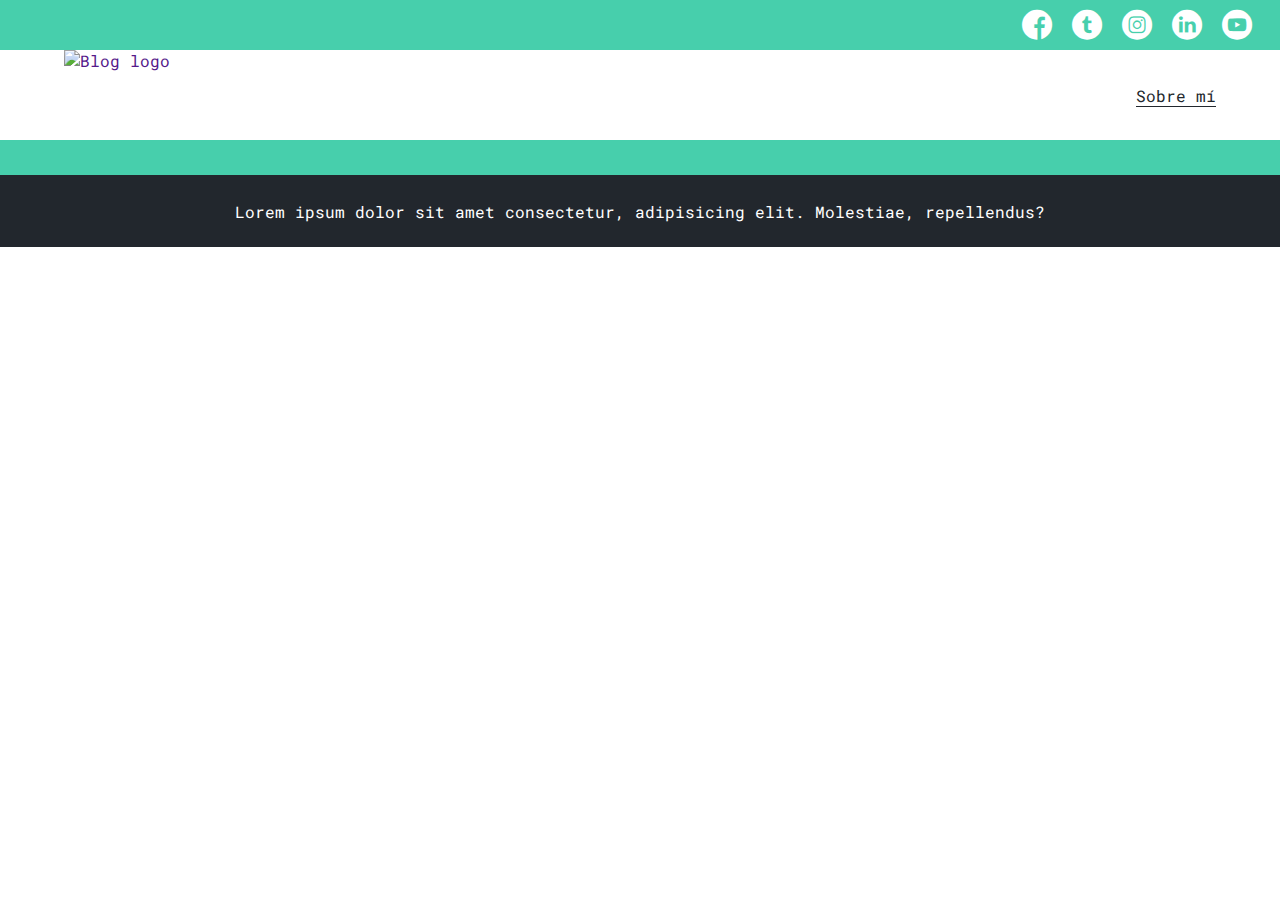
==== blog.html @ 636c23a0 "created blog detail with styles n ank it on blogs" ====
<!DOCTYPE html>
<html lang="es">
<head>
    <meta charset="UTF-8">
    <meta http-equiv="X-UA-Compatible" content="IE=edge">
    <meta name="viewport" content="width=device-width, initial-scale=1.0">
    <link rel="stylesheet" href="./css/blog.css">
    <link rel="stylesheet" href="./css/font/flaticon.css">
    <link rel="preconnect" href="https://fonts.googleapis.com">
    <link rel="preconnect" href="https://fonts.gstatic.com" crossorigin>
    <link href="https://fonts.googleapis.com/css2?family=Roboto+Mono:wght@300;500;700&family=Roboto+Slab:wght@300;500;700;900&family=Roboto:wght@300;400;500;700;900&display=swap" rel="stylesheet">
    <title>Mi Blog - Ralerv version</title>
</head>
<body>
    <header class="header">
        <section class="header__media">
            <div class="header__media__container">
                <a class="header__media__container__item" href=""><span class="fimanager  flaticon-001-facebook"></span></a>
                <a class="header__media__container__item" href=""><span class="fimanager  flaticon-002-twitter"></span></a>
                <a class="header__media__container__item" href=""><span class="fimanager  flaticon-011-instagram"></span></a>
                <a class="header__media__container__item" href=""><span class="fimanager flaticon-010-linkedin"></span></a>
                <a class="header__media__container__item" href=""><span class="fimanager flaticon-008-youtube"></span></a>
            </div>
        </section>
        <nav class="header__nav">
            <section class="header__nav__logo"><a href=""><img src="https://bnz07pap001files.storage.live.com/y4mMy6krhJBRHDOF4hYfsrC9QjVGZ698IhjYO7GCZKJsG8akLpt__gTsv9v_lXHx6W2AqrQOEDqqZ2i1i1w5cbzN2NZhRaFKRgV9vWsE2VAjU8PZGZjtnsuV6-8HZW35f4d-CnCr_JJMAqFhTMydMd6QejiIK3ZbCs91qKFGDFCd6B5jBjACPzpPiYpaD6AgYXE?width=531&height=166&cropmode=none" alt="Blog logo"></a></section>
            <section class="header__nav__about"><a href="./perfil.html">Sobre mí</a></section>
        </nav>
    </header>
    <main class="news">
        
    </main>
    <footer>
        <p>Lorem ipsum dolor sit amet consectetur, adipisicing elit. Molestiae, repellendus?</p>
    </footer>
</body>
</html>
---- css/blog.css ----
* {
  box-sizing: border-box;
}

body {
  margin: 0;
  min-height: 100vh;
  font-family: "Roboto Mono", monospace;
}

a {
  text-decoration: none;
}

p {
  margin: 0;
}

.header {
  width: 100%;
  height: 140px;
  display: flex;
  flex-direction: column;
}
.header__media {
  display: grid;
  width: 100%;
  height: 50px;
  background-color: #47cfac;
}
.header__media__container {
  height: 100%;
  display: flex;
  justify-self: end;
  justify-items: center;
  align-items: center;
  margin-right: 28px;
}
.header__media__container__item span {
  color: white;
}
.header__nav {
  height: 90px;
  display: grid;
  grid-template-columns: 1fr 1fr;
  padding: 0 64px;
}
.header__nav__logo {
  height: 100%;
  max-height: 90px;
  justify-self: start;
}
.header__nav__logo a {
  display: inline-block;
  width: 100%;
  height: 100%;
}
.header__nav__logo a img {
  width: 100%;
  height: 100%;
  object-fit: contain;
}
.header__nav__about {
  justify-self: end;
  align-self: center;
}
.header__nav__about a {
  color: #22272d;
  border-bottom: 1px solid #22272d;
  font-family: "Roboto Mono", monospace;
}

footer {
  border-top: 35px solid #47cfac;
  background-color: #22272d;
  width: 100%;
}
footer p {
  width: 100%;
  text-align: center;
  min-height: 72px;
  color: white;
  display: inline-grid;
  place-content: center;
}

/*# sourceMappingURL=blog.css.map */
---- css/font/flaticon.css ----
/*
  	Flaticon icon font: Flaticon
  	Creation date: 20/12/2018 09:27
  	*/

@font-face {
  font-family: "Flaticon";
  src: url("./Flaticon.eot");
  src: url("./Flaticon.eot?#iefix") format("embedded-opentype"),
       url("./Flaticon.woff") format("woff"),
       url("./Flaticon.ttf") format("truetype"),
       url("./Flaticon.svg#Flaticon") format("svg");
  font-weight: normal;
  font-style: normal;
}

@media screen and (-webkit-min-device-pixel-ratio:0) {
  @font-face {
    font-family: "Flaticon";
    src: url("./Flaticon.svg#Flaticon") format("svg");
  }
}

[class^="flaticon-"]:before, [class*=" flaticon-"]:before,
[class^="flaticon-"]:after, [class*=" flaticon-"]:after {   
  font-family: Flaticon;
        font-size: 30px;
font-style: normal;
margin-left: 20px;
}

.flaticon-001-facebook:before { content: "\f100"; }
.flaticon-002-twitter:before { content: "\f101"; }
.flaticon-003-whatsapp:before { content: "\f102"; }
.flaticon-004-groupme:before { content: "\f103"; }
.flaticon-005-kik:before { content: "\f104"; }
.flaticon-006-skype:before { content: "\f105"; }
.flaticon-007-periscope:before { content: "\f106"; }
.flaticon-008-youtube:before { content: "\f107"; }
.flaticon-009-itunes:before { content: "\f108"; }
.flaticon-010-linkedin:before { content: "\f109"; }
.flaticon-011-instagram:before { content: "\f10a"; }
.flaticon-012-messenger:before { content: "\f10b"; }
.flaticon-013-twitter-1:before { content: "\f10c"; }
.flaticon-014-snapchat:before { content: "\f10d"; }
.flaticon-015-reddit:before { content: "\f10e"; }
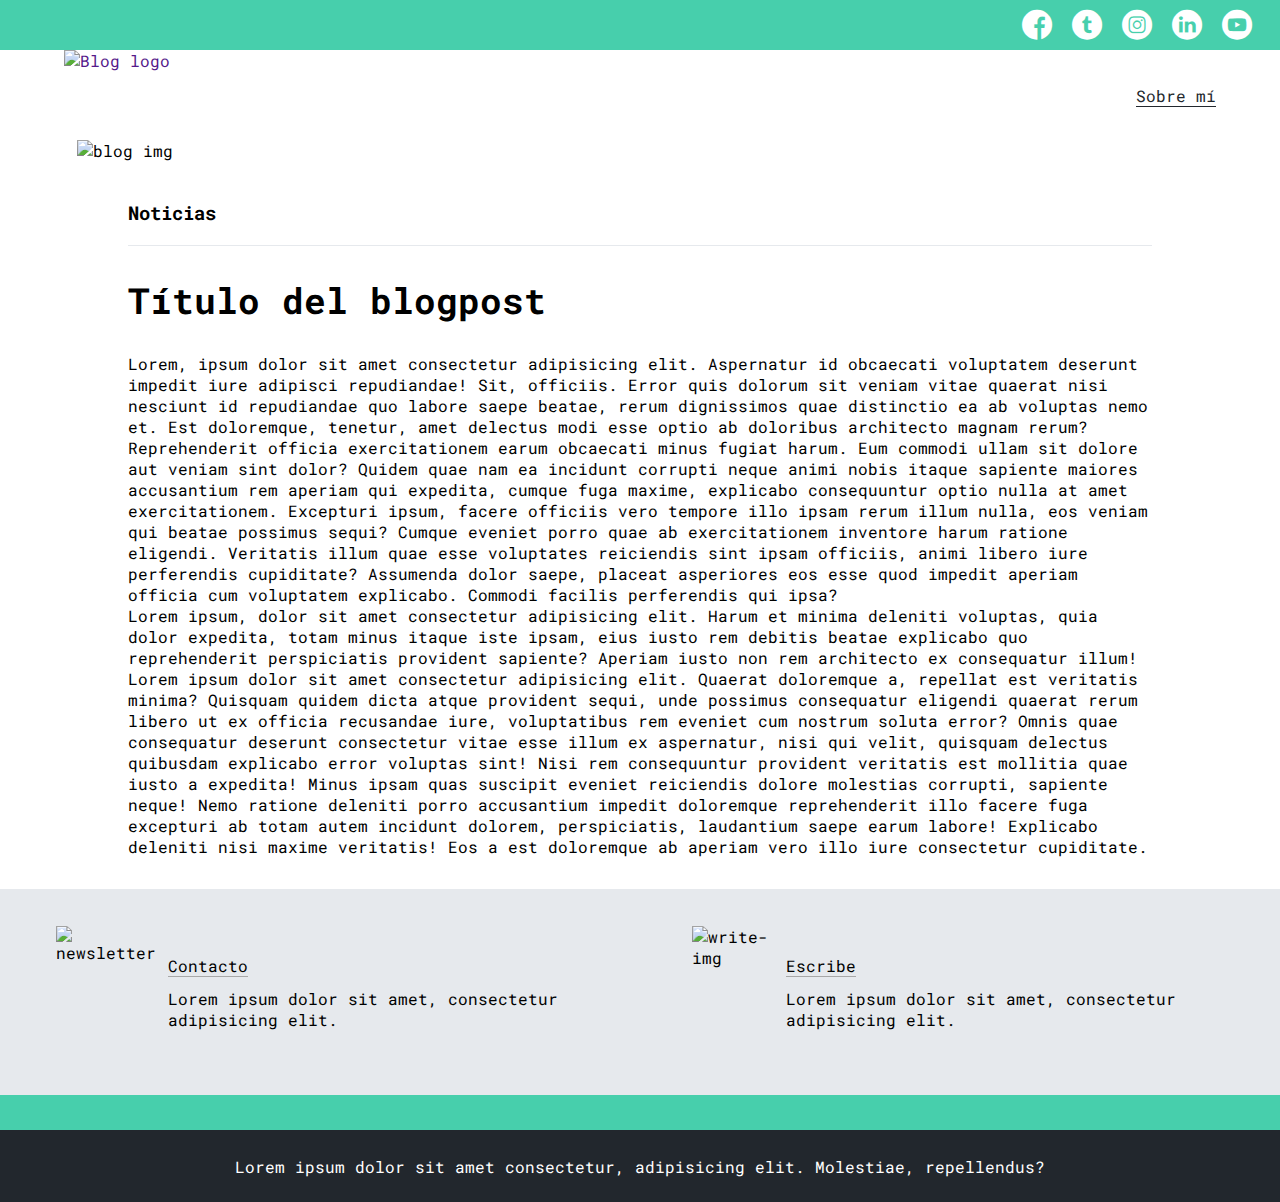
==== commit 407f31e9: "contact section" ====
--- a/blog.html
+++ b/blog.html
@@ -27,8 +27,31 @@
             <section class="header__nav__about"><a href="./perfil.html">Sobre mí</a></section>
         </nav>
     </header>
-    <main class="news">
-        
+    <main class="blog-detail">
+        <figure class="blog-detail__img-container"><img src="https://bnz07pap001files.storage.live.com/y4mivrjJuqs4z0BbX9_cCp1zeG-xGb44kEomtG9EvkmzFkcccEfa9QKm41KbsoRVxG1Sd8Plj8YfHXvFrR_fJKSQeifspbVBpYQ-W3POMBM6YiMv5C7GWSV59i9AT4ajFzy_1dSdyH5-xEQnSvLNjs8z0wM2XYjNImhUQTZmuQxYJKsNrzu3VnsELWwDQ7gOFsm?width=2500&height=1500&cropmode=none" alt="blog img"></figure>
+        <section class="blog-detail__content">
+            <h3 class="blog-detail__content__news">Noticias</h3>
+            <h2 class="blog-detail__content__title">Título del blogpost</h2>
+            <p class="blog-detail__content__text">Lorem, ipsum dolor sit amet consectetur adipisicing elit. Aspernatur id obcaecati voluptatem deserunt impedit iure adipisci repudiandae! Sit, officiis. Error quis dolorum sit veniam vitae quaerat nisi nesciunt id repudiandae quo labore saepe beatae, rerum dignissimos quae distinctio ea ab voluptas nemo et. Est doloremque, tenetur, amet delectus modi esse optio ab doloribus architecto magnam rerum? Reprehenderit officia exercitationem earum obcaecati minus fugiat harum. Eum commodi ullam sit dolore aut veniam sint dolor? Quidem quae nam ea incidunt corrupti neque animi nobis itaque sapiente maiores accusantium rem aperiam qui expedita, cumque fuga maxime, explicabo consequuntur optio nulla at amet exercitationem. Excepturi ipsum, facere officiis vero tempore illo ipsam rerum illum nulla, eos veniam qui beatae possimus sequi? Cumque eveniet porro quae ab exercitationem inventore harum ratione eligendi. Veritatis illum quae esse voluptates reiciendis sint ipsam officiis, animi libero iure perferendis cupiditate? Assumenda dolor saepe, placeat asperiores eos esse quod impedit aperiam officia cum voluptatem explicabo. Commodi facilis perferendis qui ipsa?</p>
+            <p class="blog-detail__content__text">Lorem ipsum, dolor sit amet consectetur adipisicing elit. Harum et minima deleniti voluptas, quia dolor expedita, totam minus itaque iste ipsam, eius iusto rem debitis beatae explicabo quo reprehenderit perspiciatis provident sapiente? Aperiam iusto non rem architecto ex consequatur illum!</p>
+            <p class="blog-detail__content__text">Lorem ipsum dolor sit amet consectetur adipisicing elit. Quaerat doloremque a, repellat est veritatis minima? Quisquam quidem dicta atque provident sequi, unde possimus consequatur eligendi quaerat rerum libero ut ex officia recusandae iure, voluptatibus rem eveniet cum nostrum soluta error? Omnis quae consequatur deserunt consectetur vitae esse illum ex aspernatur, nisi qui velit, quisquam delectus quibusdam explicabo error voluptas sint! Nisi rem consequuntur provident veritatis est mollitia quae iusto a expedita! Minus ipsam quas suscipit eveniet reiciendis dolore molestias corrupti, sapiente neque! Nemo ratione deleniti porro accusantium impedit doloremque reprehenderit illo facere fuga excepturi ab totam autem incidunt dolorem, perspiciatis, laudantium saepe earum labore! Explicabo deleniti nisi maxime veritatis! Eos a est doloremque ab aperiam vero illo iure consectetur cupiditate.</p>
+        </section>
+        <section class="blog-detail__contact">
+            <div class="blog-detail__contact__card">
+                <figure class="blog-detail__contact__card__img-container"><img src="https://bnz07pap001files.storage.live.com/y4mpe4X5Hyk5J0AwnZgrCh5HPFVf3jor0Je0Jt0p3YRz2VYV5rrKzv-H3DMJR2mWRfC5S3MEMrOy4hvHxt-B70KOFWncRT-JA5g7RZggNE_Fbq64pZVF1_mLQD05zem9E6nE197S1ANlLqa7vu9WjKBxTEI3EpYu4S8d1aFSn-ilqktHl3vqKmt5mIKuf4zbq35?width=512&height=512&cropmode=none" alt="newsletter"></figure>
+                <div class="blog-detail__contact__card__content"> 
+                    <a class="blog-detail__contact__card__content__title">Contacto</a>
+                    <p class="blog-detail__contact__card__content__text">Lorem ipsum dolor sit amet, consectetur adipisicing elit.</p>
+                </div>
+            </div>
+            <div class="blog-detail__contact__card">
+                <figure class="blog-detail__contact__card__img-container"><img src="https://bnz07pap001files.storage.live.com/y4msq68gWvlZBYe940EDGHQkMlAyPPEWvc-DQTEQk1s6fMPfii8ISe2rW-M7708yRcCZAndRRxfcoQPW8NmrJshXkArs3Y0MjZTM3fddWEL-zUC3YnEUoCStJjlVRyz40_ZzBgj77N7Is6HnHHQzMpIrlVMCWRzbNYTLSmc1jhlFgBYxH2FSirL0UT2HlCHIIkS?width=512&height=512&cropmode=none" alt="write-img"></figure>
+                <div class="blog-detail__contact__card__content"> 
+                    <a class="blog-detail__contact__card__content__title">Escribe</a>
+                    <p class="blog-detail__contact__card__content__text">Lorem ipsum dolor sit amet, consectetur adipisicing elit.</p>
+                </div>
+            </div>
+        </section>
     </main>
     <footer>
         <p>Lorem ipsum dolor sit amet consectetur, adipisicing elit. Molestiae, repellendus?</p>
--- a/css/blog.css
+++ b/css/blog.css
@@ -12,7 +12,7 @@
   text-decoration: none;
 }
 
-p {
+p, figure {
   margin: 0;
 }
 
@@ -70,6 +70,69 @@
   font-family: "Roboto Mono", monospace;
 }
 
+.blog-detail {
+  display: grid;
+  place-items: center;
+}
+.blog-detail__img-container {
+  width: 88%;
+  height: 100%;
+  max-height: 80vh;
+}
+.blog-detail__img-container img {
+  width: 100%;
+  height: 100%;
+  object-fit: cover;
+  object-position: center;
+}
+.blog-detail__content {
+  margin: 20px 0 32px;
+  width: 80%;
+}
+.blog-detail__content__news {
+  border-bottom: 1px solid #e6e9ed;
+  padding-bottom: 20px;
+}
+.blog-detail__content__title {
+  font-size: 36px;
+}
+.blog-detail__content__text {
+  text-align: start;
+}
+.blog-detail__contact {
+  width: 100%;
+  height: 100%;
+  padding: 28px 20px;
+  display: grid;
+  grid-template-columns: repeat(2, 1fr);
+  grid-template-rows: 150px;
+  gap: 32px;
+  place-items: center;
+  background-color: #e6e9ed;
+}
+.blog-detail__contact__card {
+  width: 88%;
+  height: 88%;
+  display: flex;
+  align-items: center;
+  justify-content: center;
+  gap: 12px;
+}
+.blog-detail__contact__card__img-container {
+  height: 100%;
+}
+.blog-detail__contact__card__img-container img {
+  width: 100%;
+  height: 100%;
+  object-fit: contain;
+}
+.blog-detail__contact__card__content__title {
+  border-bottom: 1px solid #a7a7a7;
+}
+.blog-detail__contact__card__content__text {
+  margin-top: 12px;
+}
+
 footer {
   border-top: 35px solid #47cfac;
   background-color: #22272d;
